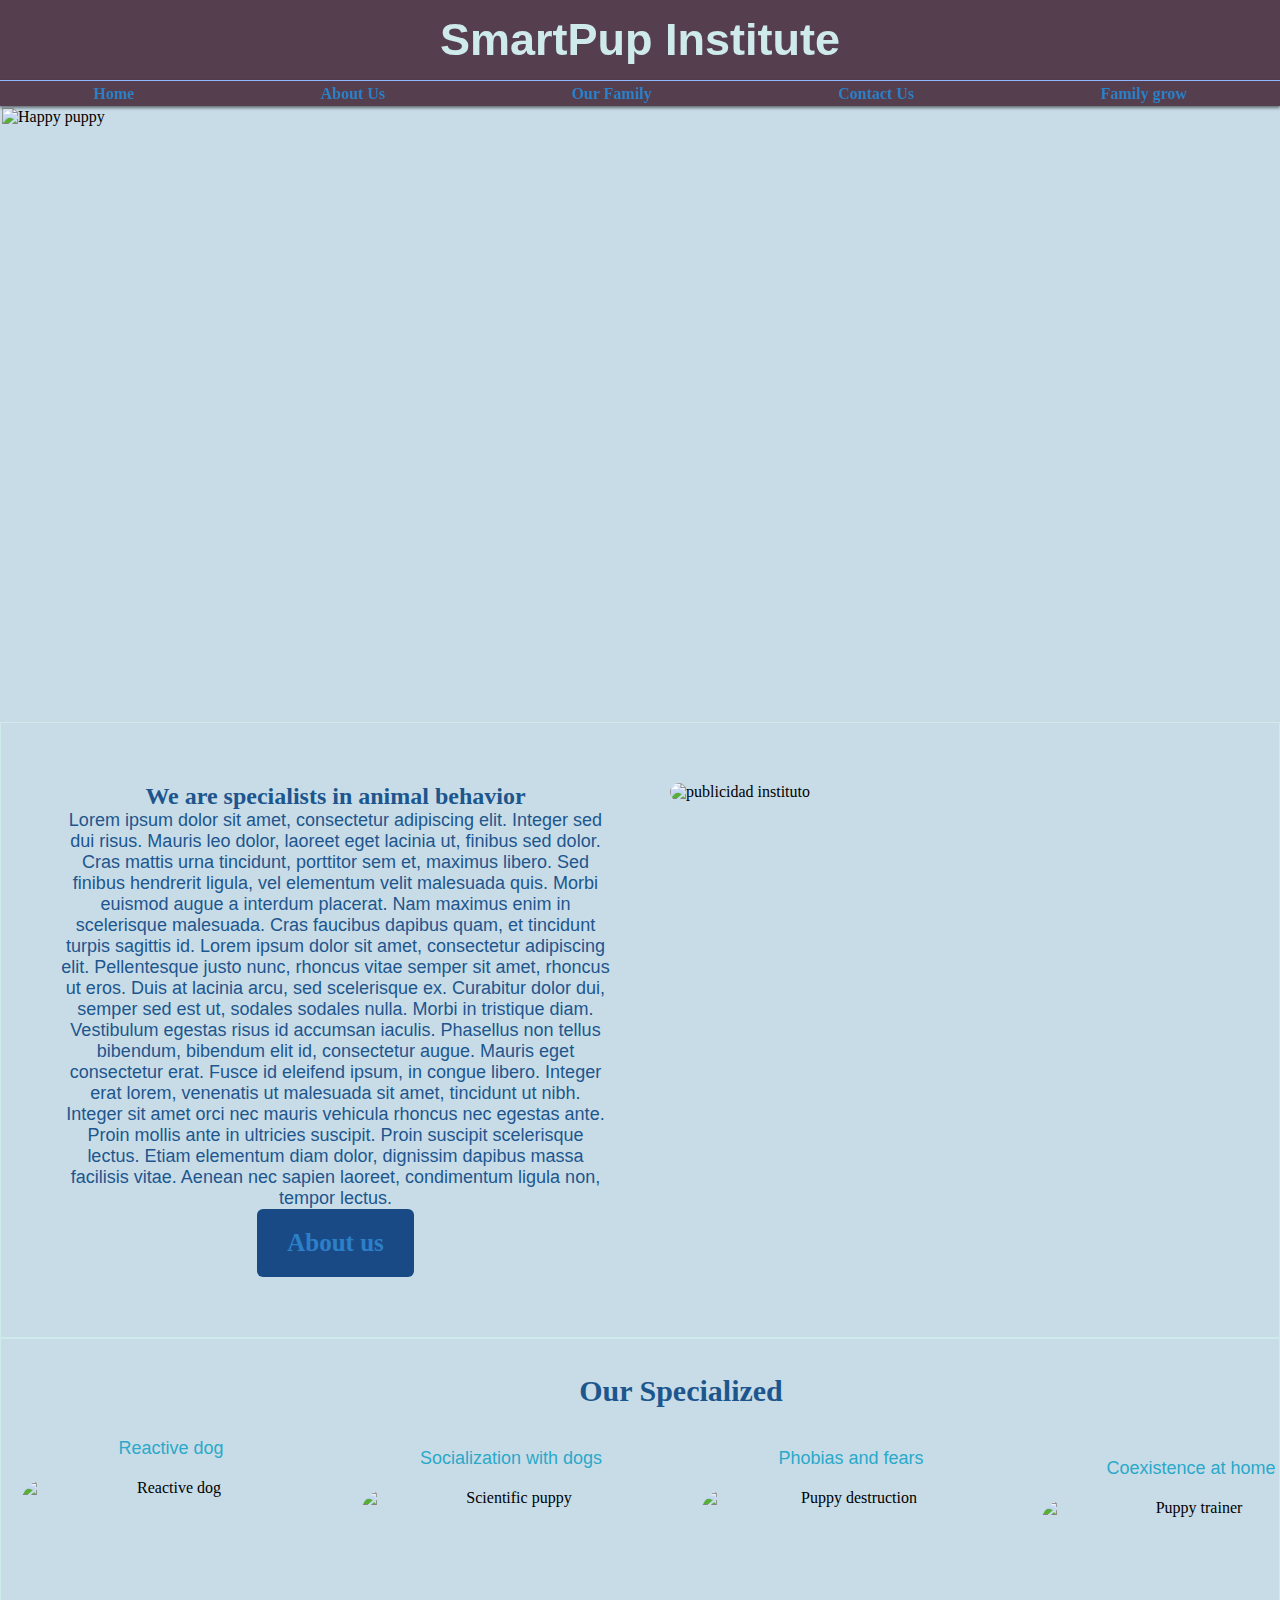
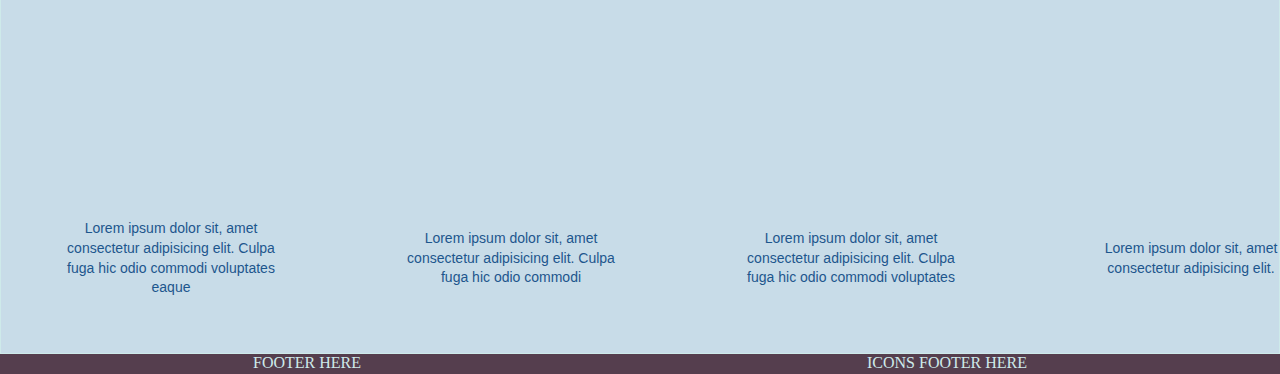
==== pages/aboutUs.html @ eff59ff3 "Primer commit" ====
<!DOCTYPE html>
<html lang="en">

<head>
    <meta charset="UTF-8">
    <meta name="viewport" content="width=device-width, initial-scale=1.0">
    <link rel="stylesheet" type="text/css" href="../style/styles.css">
    <title>SmartPup Institute</title>
</head>

<body>
    <div class="principalGrid">
        <header>
            <div class="title">
                <h1>SmartPup Institute</h1>
            </div>
            <nav class="menu">
                <li>
                    <a href="../index.html">Home</a>
                    <a href="#">About Us</a>
                    <a href="./family.html">Our Family</a>
                    <a href="./contactUs.html">Contact Us</a>
                    <a href="./adoptApuppy.html">Family grow</a>
                </li>
            </nav>
        </header>
        <main class="mainAbout">
            <div class="imgPrinc">
                <img src="https://i.pinimg.com/originals/28/4b/cb/284bcb55db02c1b94718e6f9c12e77cd.jpg"
                    alt="Happy puppy">
            </div>
            <div class="aboutUss">
                <div class="textAbout">
                    <h2>We are specialists in animal behavior</h2>
                    <p>Lorem ipsum dolor sit amet, consectetur adipiscing elit. Integer sed dui risus. Mauris leo dolor,
                        laoreet eget lacinia ut, finibus sed dolor. Cras mattis urna tincidunt, porttitor sem et,
                        maximus libero. Sed finibus hendrerit ligula, vel elementum velit malesuada quis. Morbi euismod
                        augue a interdum placerat. Nam maximus enim in scelerisque malesuada. Cras faucibus dapibus
                        quam, et tincidunt turpis sagittis id. Lorem ipsum dolor sit amet, consectetur adipiscing
                        elit.
                        Pellentesque justo nunc, rhoncus vitae semper sit amet, rhoncus ut eros. Duis at lacinia arcu,
                        sed scelerisque ex. Curabitur dolor dui, semper sed est ut, sodales sodales nulla. Morbi in
                        tristique diam. Vestibulum egestas risus id accumsan iaculis. Phasellus non tellus bibendum,
                        bibendum elit id, consectetur augue. Mauris eget consectetur erat. Fusce id eleifend ipsum, in
                        congue libero. Integer erat lorem, venenatis ut malesuada sit amet, tincidunt ut nibh. Integer
                        sit amet orci nec mauris vehicula rhoncus nec egestas ante. Proin mollis ante in ultricies
                        suscipit. Proin suscipit scelerisque lectus. Etiam elementum diam dolor, dignissim dapibus massa
                        facilisis vitae. Aenean nec sapien laoreet, condimentum ligula non, tempor lectus.
                    </p>
                    <div class="btn">
                        <a href="./aboutUs.html">
                            About us
                        </a>
                    </div>
                </div>
                <div class="aboutImage">
                    <img src="https://assets3.thrillist.com/v1/image/2868747/1584x1056/crop;webp=auto;jpeg_quality=60;progressive.jpg"
                        alt="publicidad instituto">
                </div>
            </div>
            <div class="servis">
                <h2>Our Specialized</h2>
                <div class="logosServ">
                    <div class="logoServ">
                        <h3>Reactive dog</h3>
                        <img src="https://i.pinimg.com/564x/6d/7c/b5/6d7cb5a3cf07e3254a04aa60182e28df.jpg"
                            alt="Reactive dog">
                        <p>Lorem ipsum dolor sit, amet consectetur adipisicing elit. Culpa fuga hic odio commodi
                            voluptates eaque</p>
                    </div>
                    <div class="logoServ">
                        <h3>Socialization with dogs</h3>
                        <img src="https://i.pinimg.com/564x/95/6c/3f/956c3fb8ddf47f5e47145ff8d805b8a2.jpg"
                            alt="Scientific puppy">
                        <p>Lorem ipsum dolor sit, amet consectetur adipisicing elit. Culpa fuga hic odio commodi</p>
                    </div>
                    <div class="logoServ">
                        <h3>Phobias and fears</h3>
                        <img src="https://i.pinimg.com/564x/00/64/c3/0064c3f126fa86dc16e18ccbffdd80a1.jpg"
                            alt="Puppy destruction">
                        <p>Lorem ipsum dolor sit, amet consectetur adipisicing elit. Culpa fuga hic odio commodi
                            voluptates</p>
                    </div>
                    <div class="logoServ">
                        <h3>Coexistence at home</h3>
                        <img src="https://i.pinimg.com/564x/1c/2b/ec/1c2bec5bfceaa1fde278582875fffebb.jpg"
                            alt="Puppy trainer">
                        <p>Lorem ipsum dolor sit, amet consectetur adipisicing elit.</p>
                    </div>
                </div>
            </div>
        </main>
        <footer>
            <div class="footRigth">
                <p>FOOTER HERE</p>
            </div>
            <div class="footLeft">
                <p>ICONS FOOTER HERE</p>
            </div>
        </footer>
    </div>
</body>

</html>
---- style/styles.css ----
* {
    margin: 0;
    padding: 0;
}

@import url('https://fonts.googleapis.com/css2?family=Kanit:ital,wght@1,700&display=swap');

.principalGrid {
    display: grid;
    grid-template-columns: 1fr 1fr 1fr 1fr;
    grid-template-rows: 3/20fr 3/4fr 1/10fr;
}

header {
    position: -webkit-sticky;
    position: sticky;
    top: 0;
    grid-column: 1/5;
}

main {
    background-color: #c8dce8;
    grid-column: 1/5;
    display: grid;
    grid-template-columns: repeat(5, 1fr);
    grid-template-rows: repeat(3, 1fr);
}

footer {
    color: #ceeaea;
    grid-column: 1/5;
}

.title {
    display: flex;
    align-items: center;
    justify-content: space-around;
    height: 80px;
    font-weight: bold;
    background-color: #553e4e;
}

.title h1 {
    background-color: #553e4e;
    color: #ceeaea;
    font-size: 45px;
    font-family: 'Kanit', sans-serif;
    font-weight: 700;
}

li {
    list-style: none;
    display: flex;
    flex-direction: row;
    justify-content: space-around;
    align-items: center;
    background-color: #553e4e;
    height: 25px;
    border-top: #90b7ff solid 0.1px;
    box-shadow: 0 2px 3px rgba(0, 0, 0, 0.5);
}

a {
    color: #2b80c8;
    background-color: #553e4e;
    text-decoration: none;
    font-size: 16px;
    font-weight: bold;
}

.publi {
    grid-column: 1/2;
    grid-row: 1/4;
    overflow: hidden;
    box-shadow: 2px 0px 30px rgba(0, 0, 0, 0.5);
}

.publi img {
    width: 100%;
    height: 100%;
    object-fit: cover;
}

.servi {
    grid-column: 2/6;
    display: grid;
    grid-template-rows: 2/5fr 3/5fr;
    border: #ceeaea solid 0.1px;
}

.servi h2 {
    padding-top: 30px;
    font-size: 30px;
    font-weight: bold;
    color: #1d568d;
    align-self: center;
    justify-self: center;

}

.logos {
    display: flex;
    flex-direction: row;
    justify-content: space-around;
}

.logo {
    padding: 20px;
    margin: auto;
    padding: 0px 20px 40px 20px;
    text-align: center;
    display: flex;
    flex-direction: column;
    align-items: center;
}

.logo h3 {
    font-family: "Roboto", sans-serif;
    font-size: 18px;
    font-weight: normal;
    color: #2ba9c8;
    padding: 20px;
    text-align: center;

}

.logo p {
    text-align: center;
    line-height: 1.4em;
    max-width: 70%;
    margin: auto;
    padding: 20px;
    font-size: 14px;
    font-family: Arial, Helvetica, sans-serif;
    color: #1d568d;
}

.logo img {
    width: 150px;
    height: 180px;
    object-fit: cover;
    border-radius: 25px;
}

.aboutUs {
    grid-column: 2/6;
    overflow: hidden;
    display: grid;
    grid-template-columns: repeat(2, 1fr);
    padding: 30px;
    border: #ceeaea solid 0.1px;
}

.aboutUs img {
    width: 80%;
    height: 80%;
    object-fit: cover;
    padding: 30px;
    border-radius: 50px;
}

.textAbout {
    display: grid;
    text-align: center;
    padding: 30px;
}

.textAbout a {
    color: #2b80c8;
    font-weight: bold;
    font-size: 18px;
    background-color: #c8dce8;
}

.textAbout h2 {
    color: #1d568d;
}

.textAbout p {
    font-size: 18px;
    font-family: Arial, Helvetica, sans-serif;
    color: #1d568d;
}

.adopt {
    grid-column: 2/6;
    display: grid;
    grid-template-rows: 2/5fr 1/5fr 2/5fr;
    padding-bottom: 50px;
    border: #ceeaea solid 0.1px;
}

.textAdopt {
    margin: 20px;
    line-height: 1.4em;
    font-family: 'Roboto', sans-serif;
    text-align: center;
    padding: 20px;
}

.textAdopt {
    margin: 20px;
    padding-bottom: 10px;
}

.textAdopt h2 {
    font-size: 24px;
    padding-bottom: 50px;
    color: #1d568d;
}

.textAdopt p {
    font-size: 18px;
    font-family: Arial, Helvetica, sans-serif;
    color: #1d568d;
}

.linkAdopt {
    color: #2b80c8;
    background-color: #c8dce8;
    padding-bottom: 30px;
    align-items: center;
    display: flex;
    justify-content: center;
    align-items: center;
}

.linkAdopt a {
    background-color: #c8dce8;
    font-weight: bold;
    font-size: 18px;
}

.adoptImg {
    display: flex;
    flex-wrap: wrap;
    justify-content: space-around;
}

.adoptImg img {
    width: 150px;
    height: 180px;
    object-fit: cover;
    border-radius: 25px;
}

footer {
    height: 20px;
    background-color: #553e4e;
    display: flex;
    flex-direction: row;
    justify-content: space-around;
}

.imgPrinc {
    grid-column: 1/6;
    height: 100%;
    width: 100%;
    overflow: hidden;
}

.imgPrinc img {
    height: 100%;
    width: 100%;
    object-fit: cover;
    margin: 2px;
}

.mainAbout {
    background-color: #c8dce8;
    grid-column: 1/5;
    display: grid;
    grid-template-columns: repeat(5, 1fr);
    grid-template-rows: 1/10fr 7/10fr 1/5fr;
}

.aboutUss {
    grid-column: 1/6;
    overflow: hidden;
    display: grid;
    grid-template-columns: repeat(2, 1fr);
    padding: 30px;
    border: #ceeaea solid 0.1px;
}

.aboutUss img {
    width: 80%;
    height: 80%;
    object-fit: cover;
    padding: 30px;
    border-radius: 50px;
}

.servis {
    grid-column: 1/6;
    display: grid;
    grid-template-rows: 1/10fr 9/10fr;
    border: #ceeaea solid 0.1px;
}

.servis h2 {
    padding-top: 30px;
    font-size: 30px;
    font-weight: bold;
    color: #1d568d;
    align-self: center;
    justify-self: center;
}

.logosServ {
    display: flex;
    flex-direction: row;
    justify-content: space-around;
}

.logoServ {
    padding: 20px;
    margin: auto;
    padding: 0px 20px 40px 20px;
    text-align: center;
    display: flex;
    flex-direction: column;
    align-items: center;
}

.logoServ h3 {
    font-family: "Roboto", sans-serif;
    font-size: 18px;
    font-weight: normal;
    color: #2ba9c8;
    padding: 20px;
    text-align: center;

}

.logoServ p {
    text-align: center;
    line-height: 1.4em;
    max-width: 70%;
    margin: auto;
    padding: 10px;
    font-size: 14px;
    font-family: Arial, Helvetica, sans-serif;
    color: #1d568d;
}

.logoServ img {
    width: 300px;
    height: 330px;
    object-fit: cover;
    border-radius: 25px;
}

.textAbout a:hover {
    color: #5543c0;
    font-size: 22px;
}

.btn a:hover {
    color: #2b80c8;
    font-size: 22px;
    background-color: #dceefd;
}

.carousel-item {
    height: 100%;
}

.carousel-item img {
    object-fit: cover;
    width: 100%;
    height: 100%;
}

.btn a {
    display: inline-block;
    padding: 20px 30px;
    background-color: #1a4a86;
    border-radius: 6px;
    font-size: 25px;
}

.family {
    grid-column: 2/5;
    grid-row: auto;
    display: grid;
    grid-template-rows: 4/5fr 1/5fr;
    justify-content: center;
    align-items: start;
    gap: 30px;
}

.textFamily {
    text-align: left;
    margin-left: 70px;
    padding-top: 20%;
    display: grid;
}

.textFamily h2 {
    padding-top: 30px;
    padding-bottom: 30%;
    font-size: 30px;
    font-weight: bold;
    color: #1d568d;
    align-self: center;
}

.textFamily p {
    font-size: 18px;
    font-family: Arial, Helvetica, sans-serif;
    color: #1d568d;
}

.ourFamily {
    grid-column: 1/6;
    display: grid;
    grid-template-rows: auto;
    border: #ceeaea solid 0.1px;
}

.ourFamily h2 {
    padding-top: 30px;
    font-size: 30px;
    font-weight: bold;
    color: #1d568d;
    align-self: center;
    justify-self: center;
}

.imgsFamily {
    display: grid;
    grid-template-columns: repeat(3, 1fr);
    grid-template-rows: repeat(3, auto);
    gap: 20px;
    padding: 20px;
}

.imgfamily {
    text-align: center;
    display: flex;
    flex-direction: column;
    align-items: center;
}

.imgfamily h3 {
    font-family: "Roboto", sans-serif;
    font-size: 18px;
    font-weight: normal;
    color: #2ba9c8;
    padding: 10px;

}

.imgfamily p {
    text-align: center;
    line-height: 1.4em;
    max-width: 70%;
    margin: auto;
    padding: 10px;
    font-size: 14px;
    font-family: Arial, Helvetica, sans-serif;
    color: #1d568d;
}

.imgfamily img {
    width: 300px;
    height: 330px;
    object-fit: cover;
    border-radius: 25px;
}

.mainFamily {
    background-color: #c8dce8;
    grid-column: 1/5;
    display: grid;
    grid-template-columns: repeat(5, 1fr);
    grid-template-rows: 1/10fr 7/10fr 1/5fr;
}

form {
    max-width: 400px;
    margin: auto;
    color: #1a4a86;
    font-size: 14px;
    font-family: Arial, Helvetica, sans-serif;
}

label {
    display: block;
    margin-bottom: 8px;
}

input,
textarea {
    width: 100%;
    padding: 10px;
    margin-bottom: 16px;
    box-sizing: border-box;
    border: 1px solid #ccc;
    border-radius: 4px;
}

textarea {
    resize: vertical;
}

input[type="submit"] {
    background-color: #1a4a86;
    color: white;
    cursor: pointer;
    padding: 10px;
    border: none;
    border-radius: 4px;
}

input[type="submit"]:hover {
    color: #2b80c8;
    font-size: 18px;
    background-color: #dceefd;
}

@media screen and (max-width: 768px) {
    .principalGrid {
        grid-template-columns: 1fr;
        grid-template-rows: auto;
    }

    header {
        grid-column: 1;
    }

    .menu-icon {
        display: block;
    }

    nav.menu {
        display: none;
    }

    main {
        grid-column: 1;
        display: block;
    }

    .publi,
    .servi,
    .aboutUs,
    .adopt {
        grid-column: 1;
    }

    .logos {
        flex-direction: column;
    }

    .aboutUs {
        display: block;
    }

    .textAdopt p {
        text-align: left;
        padding: 0;
        margin: 0;

    }

    .aboutUs img,
    .textAbout,
    .adoptImg,
    .textAdopt,
    .linkAdopt {
        width: 100%;
    }

    footer {
        grid-column: 1;
    }

    .imgPrinc img {
        height: auto;
        max-width: 99%;
    }

    .mainAbout {
        grid-template-columns: 1fr;
    }

    .aboutUss {
        grid-template-columns: 1fr;
    }

    .aboutUss img {
        width: 100%;
        height: auto;
        padding: 15px;
    }

    .logosServ {
        flex-direction: column;
    }

    .logoServ img {
        width: 100%;
        height: auto;
    }

}
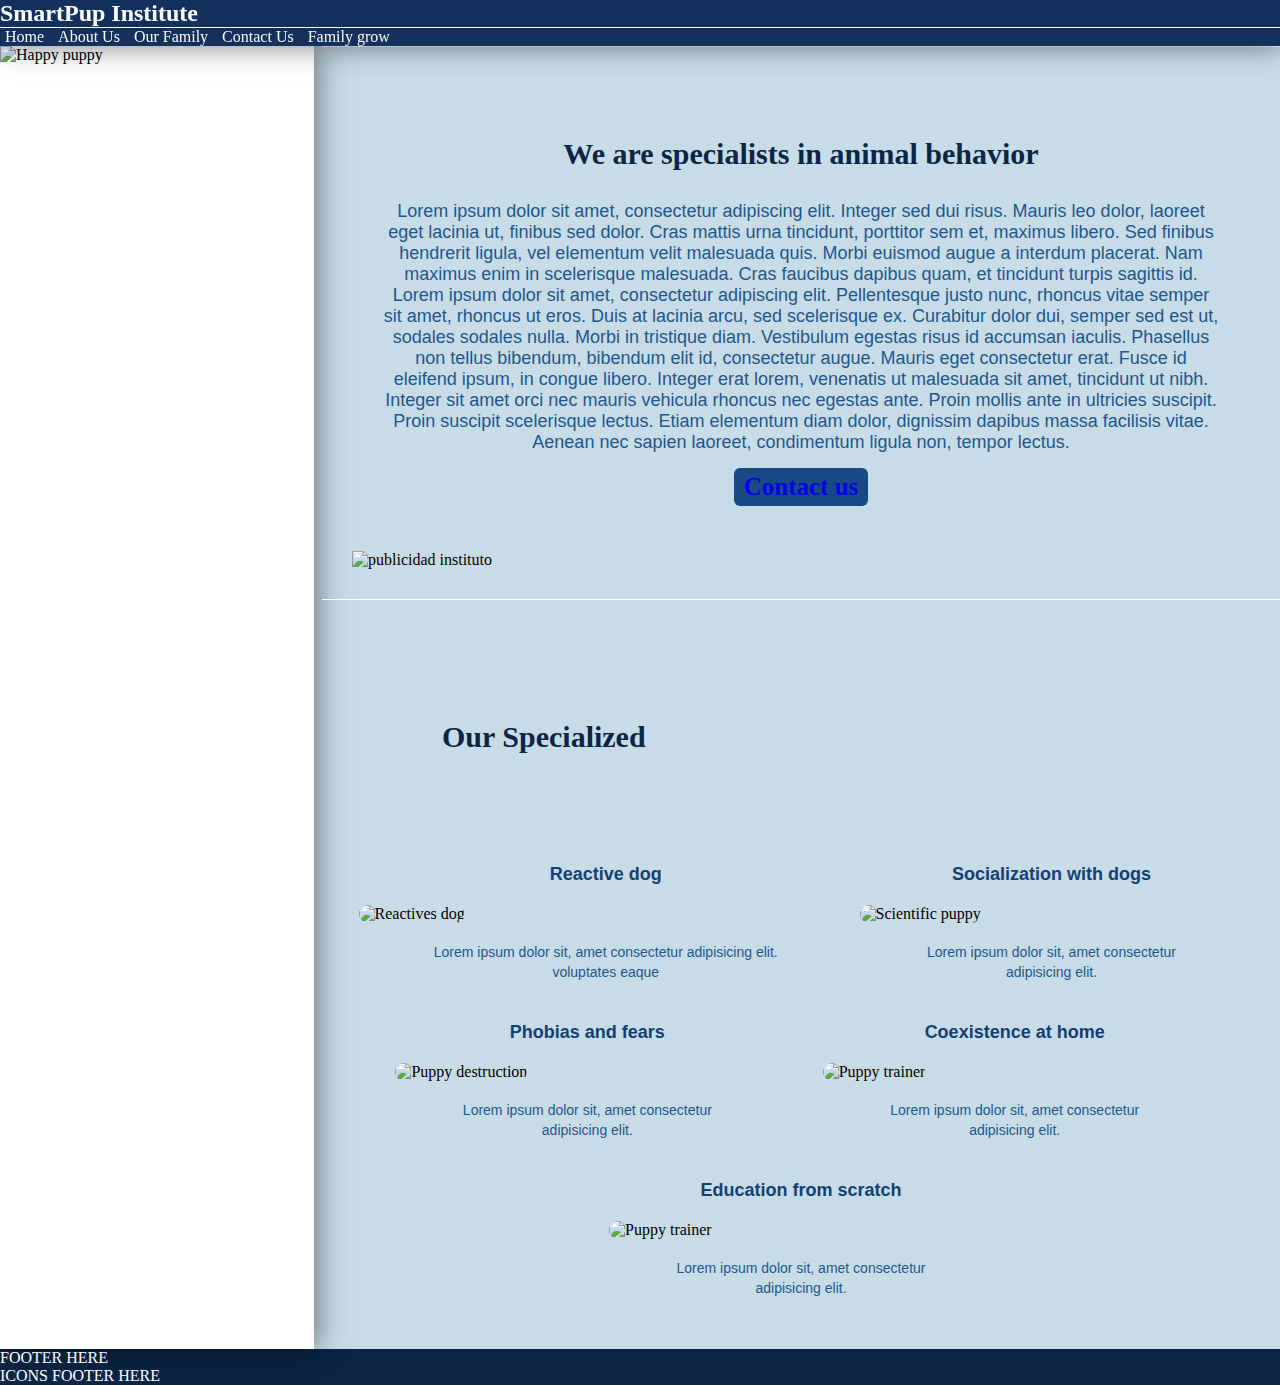
==== commit 93bc711d: "Actualizacion del smart-pup" ====
--- a/pages/aboutUs.html
+++ b/pages/aboutUs.html
@@ -4,32 +4,35 @@
 <head>
     <meta charset="UTF-8">
     <meta name="viewport" content="width=device-width, initial-scale=1.0">
+    <link href="https://cdn.jsdelivr.net/npm/bootstrap@5.3.2/dist/css/bootstrap.min.css" rel="stylesheet"
+        integrity="sha384-T3c6CoIi6uLrA9TneNEoa7RxnatzjcDSCmG1MXxSR1GAsXEV/Dwwykc2MPK8M2HN" crossorigin="anonymous">
     <link rel="stylesheet" type="text/css" href="../style/styles.css">
     <title>SmartPup Institute</title>
 </head>
 
 <body>
-    <div class="principalGrid">
-        <header>
-            <div class="title">
-                <h1>SmartPup Institute</h1>
+    <header>
+        <div class="container-fluid grid text-center menu">
+            <div class="col-xxl-12">
+                <h2>SmartPup Institute</h2>
             </div>
-            <nav class="menu">
-                <li>
-                    <a href="../index.html">Home</a>
-                    <a href="#">About Us</a>
-                    <a href="./family.html">Our Family</a>
-                    <a href="./contactUs.html">Contact Us</a>
-                    <a href="./adoptApuppy.html">Family grow</a>
+            <nav class="col container-fluid text-center">
+                <li class="row">
+                    <a class="col" href="../index.html">Home</a>
+                    <a class="col" href="#">About Us</a>
+                    <a class="col" href="./family.html">Our Family</a>
+                    <a class="col" href="./contactUs.html">Contact Us</a>
+                    <a class="col" href="./adoptApuppy.html">Family grow</a>
                 </li>
             </nav>
-        </header>
-        <main class="mainAbout">
-            <div class="imgPrinc">
-                <img src="https://i.pinimg.com/originals/28/4b/cb/284bcb55db02c1b94718e6f9c12e77cd.jpg"
-                    alt="Happy puppy">
-            </div>
-            <div class="aboutUss">
+        </div>
+    </header>
+    <main class="container-fluid d-flex flex-column text-center">
+        <div class="publi">
+            <img src="https://i.pinimg.com/originals/28/4b/cb/284bcb55db02c1b94718e6f9c12e77cd.jpg" alt="Happy puppy">
+        </div>
+        <div class="textos ">
+            <div class="texto">
                 <div class="textAbout">
                     <h2>We are specialists in animal behavior</h2>
                     <p>Lorem ipsum dolor sit amet, consectetur adipiscing elit. Integer sed dui risus. Mauris leo dolor,
@@ -48,57 +51,67 @@
                         facilisis vitae. Aenean nec sapien laoreet, condimentum ligula non, tempor lectus.
                     </p>
                     <div class="btn">
-                        <a href="./aboutUs.html">
-                            About us
+                        <a href="./contactUs.html">
+                            Contact us
                         </a>
                     </div>
                 </div>
-                <div class="aboutImage">
-                    <img src="https://assets3.thrillist.com/v1/image/2868747/1584x1056/crop;webp=auto;jpeg_quality=60;progressive.jpg"
+                <div class="container-fluid">
+                    <img class="img-fluid rounded-5"
+                        src="https://assets3.thrillist.com/v1/image/2868747/1584x1056/crop;webp=auto;jpeg_quality=60;progressive.jpg"
                         alt="publicidad instituto">
                 </div>
             </div>
-            <div class="servis">
-                <h2>Our Specialized</h2>
-                <div class="logosServ">
-                    <div class="logoServ">
-                        <h3>Reactive dog</h3>
+            <div class="texto">
+                <div class="text">
+                    <h2 class="text-center">Our Specialized</h2>
+                </div>
+                <div class="adoptImgs">
+                    <div class="adoptImg">
+                        <h3 class="fw-bold">Reactive dog</h3>
                         <img src="https://i.pinimg.com/564x/6d/7c/b5/6d7cb5a3cf07e3254a04aa60182e28df.jpg"
-                            alt="Reactive dog">
-                        <p>Lorem ipsum dolor sit, amet consectetur adipisicing elit. Culpa fuga hic odio commodi
+                            alt="Reactives dog">
+                        <p>Lorem ipsum dolor sit, amet consectetur adipisicing elit.
                             voluptates eaque</p>
                     </div>
-                    <div class="logoServ">
-                        <h3>Socialization with dogs</h3>
+                    <div class="adoptImg">
+                        <h3 class="fw-bold">Socialization with dogs</h3>
                         <img src="https://i.pinimg.com/564x/95/6c/3f/956c3fb8ddf47f5e47145ff8d805b8a2.jpg"
                             alt="Scientific puppy">
-                        <p>Lorem ipsum dolor sit, amet consectetur adipisicing elit. Culpa fuga hic odio commodi</p>
+                        <p>Lorem ipsum dolor sit, amet consectetur adipisicing elit.</p>
                     </div>
-                    <div class="logoServ">
-                        <h3>Phobias and fears</h3>
+                    <div class="adoptImg">
+                        <h3 class="fw-bold">Phobias and fears</h3>
                         <img src="https://i.pinimg.com/564x/00/64/c3/0064c3f126fa86dc16e18ccbffdd80a1.jpg"
                             alt="Puppy destruction">
-                        <p>Lorem ipsum dolor sit, amet consectetur adipisicing elit. Culpa fuga hic odio commodi
-                            voluptates</p>
+                        <p>Lorem ipsum dolor sit, amet consectetur adipisicing elit.</p>
                     </div>
-                    <div class="logoServ">
-                        <h3>Coexistence at home</h3>
+                    <div class="adoptImg">
+                        <h3 class="fw-bold">Coexistence at home</h3>
                         <img src="https://i.pinimg.com/564x/1c/2b/ec/1c2bec5bfceaa1fde278582875fffebb.jpg"
+                            alt="Puppy trainer">
+                        <p>Lorem ipsum dolor sit, amet consectetur adipisicing elit.</p>
+                    </div>
+                    <div class="adoptImg">
+                        <h3 class="fw-bold">Education from scratch</h3>
+                        <img src="https://i.pinimg.com/564x/8a/89/4b/8a894b4cf8079d7f027ddb9b1b42028b.jpg"
                             alt="Puppy trainer">
                         <p>Lorem ipsum dolor sit, amet consectetur adipisicing elit.</p>
                     </div>
                 </div>
             </div>
-        </main>
-        <footer>
-            <div class="footRigth">
-                <p>FOOTER HERE</p>
-            </div>
-            <div class="footLeft">
-                <p>ICONS FOOTER HERE</p>
-            </div>
-        </footer>
-    </div>
+        </div>
+
+    </main>
+    <footer class="container-fluid text-center">
+        <div class="row">
+            <p class="col">FOOTER HERE</p>
+            <p class="col">ICONS FOOTER HERE</p>
+        </div>
+    </footer>
+    <script src="https://cdn.jsdelivr.net/npm/bootstrap@5.3.2/dist/js/bootstrap.bundle.min.js"
+        integrity="sha384-C6RzsynM9kWDrMNeT87bh95OGNyZPhcTNXj1NW7RuBCsyN/o0jlpcV8Qyq46cDfL"
+        crossorigin="anonymous"></script>
 </body>
 
 </html>--- a/style/styles.css
+++ b/style/styles.css
@@ -5,73 +5,31 @@
 
 @import url('https://fonts.googleapis.com/css2?family=Kanit:ital,wght@1,700&display=swap');
 
-.principalGrid {
-    display: grid;
-    grid-template-columns: 1fr 1fr 1fr 1fr;
-    grid-template-rows: 3/20fr 3/4fr 1/10fr;
-}
-
 header {
+    background-color: #13315c;
     position: -webkit-sticky;
     position: sticky;
     top: 0;
-    grid-column: 1/5;
+    box-shadow: 2px 0px 30px rgba(0, 0, 0, 0.5);
+    color: white;
+}
+
+.menu nav {
+    border-top: white 0.5px solid;
 }
 
 main {
     background-color: #c8dce8;
-    grid-column: 1/5;
     display: grid;
-    grid-template-columns: repeat(5, 1fr);
-    grid-template-rows: repeat(3, 1fr);
-}
-
-footer {
-    color: #ceeaea;
-    grid-column: 1/5;
-}
-
-.title {
-    display: flex;
-    align-items: center;
-    justify-content: space-around;
-    height: 80px;
-    font-weight: bold;
-    background-color: #553e4e;
-}
-
-.title h1 {
-    background-color: #553e4e;
-    color: #ceeaea;
-    font-size: 45px;
-    font-family: 'Kanit', sans-serif;
-    font-weight: 700;
-}
-
-li {
-    list-style: none;
-    display: flex;
-    flex-direction: row;
-    justify-content: space-around;
-    align-items: center;
-    background-color: #553e4e;
-    height: 25px;
-    border-top: #90b7ff solid 0.1px;
-    box-shadow: 0 2px 3px rgba(0, 0, 0, 0.5);
-}
-
-a {
-    color: #2b80c8;
-    background-color: #553e4e;
-    text-decoration: none;
-    font-size: 16px;
-    font-weight: bold;
+    grid-template-columns: repeat(4, 1fr);
+    grid-template-rows: 1fr 1fr;
+    gap: 8px;
 }
 
 .publi {
     grid-column: 1/2;
-    grid-row: 1/4;
-    overflow: hidden;
+    grid-row: 1/3;
+    background-color: white;
     box-shadow: 2px 0px 30px rgba(0, 0, 0, 0.5);
 }
 
@@ -81,21 +39,23 @@
     object-fit: cover;
 }
 
-.servi {
-    grid-column: 2/6;
-    display: grid;
-    grid-template-rows: 2/5fr 3/5fr;
-    border: #ceeaea solid 0.1px;
-}
-
-.servi h2 {
-    padding-top: 30px;
+.textos {
+    grid-column: 2/5;
+    grid-row: 1/3;
+    display: flex;
+    flex-direction: column;
+}
+
+.texto {
+    padding: 30px;
+    border-top:white 0.5px solid;
+}
+
+.texto h2 {
+    padding: 30px;
     font-size: 30px;
     font-weight: bold;
-    color: #1d568d;
-    align-self: center;
-    justify-self: center;
-
+    color: #0b2545;
 }
 
 .logos {
@@ -112,27 +72,6 @@
     display: flex;
     flex-direction: column;
     align-items: center;
-}
-
-.logo h3 {
-    font-family: "Roboto", sans-serif;
-    font-size: 18px;
-    font-weight: normal;
-    color: #2ba9c8;
-    padding: 20px;
-    text-align: center;
-
-}
-
-.logo p {
-    text-align: center;
-    line-height: 1.4em;
-    max-width: 70%;
-    margin: auto;
-    padding: 20px;
-    font-size: 14px;
-    font-family: Arial, Helvetica, sans-serif;
-    color: #1d568d;
 }
 
 .logo img {
@@ -142,21 +81,30 @@
     border-radius: 25px;
 }
 
-.aboutUs {
-    grid-column: 2/6;
-    overflow: hidden;
-    display: grid;
-    grid-template-columns: repeat(2, 1fr);
-    padding: 30px;
-    border: #ceeaea solid 0.1px;
-}
-
-.aboutUs img {
-    width: 80%;
-    height: 80%;
-    object-fit: cover;
-    padding: 30px;
-    border-radius: 50px;
+.logo h3 {
+    font-family: "Roboto", sans-serif;
+    font-size: 18px;
+    color: #134074;
+    padding: 20px;
+    text-align: center;
+
+}
+
+.logo p {
+    text-align: center;
+    line-height: 1.4em;
+    max-width: 70%;
+    margin: auto;
+    padding: 20px;
+    font-size: 14px;
+    font-family: Arial, Helvetica, sans-serif;
+    color: #1d568d;
+}
+
+li a {
+    text-decoration: none;
+    color: #f9f9f9;
+    padding: 5px;
 }
 
 .textAbout {
@@ -165,317 +113,85 @@
     padding: 30px;
 }
 
-.textAbout a {
+.textAbout p {
+    font-size: 18px;
+    font-family: Arial, Helvetica, sans-serif;
+    color: #1d568d;
+}
+
+.btn a:hover {
     color: #2b80c8;
-    font-weight: bold;
-    font-size: 18px;
-    background-color: #c8dce8;
-}
-
-.textAbout h2 {
-    color: #1d568d;
-}
-
-.textAbout p {
-    font-size: 18px;
-    font-family: Arial, Helvetica, sans-serif;
-    color: #1d568d;
-}
-
-.adopt {
-    grid-column: 2/6;
-    display: grid;
-    grid-template-rows: 2/5fr 1/5fr 2/5fr;
-    padding-bottom: 50px;
-    border: #ceeaea solid 0.1px;
-}
-
-.textAdopt {
-    margin: 20px;
-    line-height: 1.4em;
-    font-family: 'Roboto', sans-serif;
-    text-align: center;
-    padding: 20px;
-}
-
-.textAdopt {
-    margin: 20px;
-    padding-bottom: 10px;
-}
-
-.textAdopt h2 {
-    font-size: 24px;
-    padding-bottom: 50px;
-    color: #1d568d;
-}
-
-.textAdopt p {
-    font-size: 18px;
-    font-family: Arial, Helvetica, sans-serif;
-    color: #1d568d;
-}
-
-.linkAdopt {
+    background-color: #dceefd;
+}
+
+.btn {
+    font-size: 18px;
     color: #2b80c8;
-    background-color: #c8dce8;
-    padding-bottom: 30px;
     align-items: center;
     display: flex;
     justify-content: center;
     align-items: center;
-}
-
-.linkAdopt a {
-    background-color: #c8dce8;
+    padding: 15px;
     font-weight: bold;
-    font-size: 18px;
-}
-
-.adoptImg {
+}
+
+.btn a {
+    display: inline-block;
+    padding: 5px 10px;
+    background-color: #1a4a86;
+    border-radius: 6px;
+    font-size: 25px;
+    text-decoration: none;
+}
+
+.adoptImgs {
     display: flex;
     flex-wrap: wrap;
-    justify-content: space-around;
-}
-
-.adoptImg img {
+    justify-content: space-evenly;
+}
+
+.adoptImgs img {
     width: 150px;
     height: 180px;
     object-fit: cover;
     border-radius: 25px;
 }
 
+.text {
+    margin: 30px;
+    padding: 30px;
+    
+}
+
+.text p {
+    font-size: 18px;
+    font-family: Arial, Helvetica, sans-serif;
+    color: #1d568d;
+}
+
 footer {
-    height: 20px;
-    background-color: #553e4e;
-    display: flex;
-    flex-direction: row;
-    justify-content: space-around;
-}
-
-.imgPrinc {
-    grid-column: 1/6;
-    height: 100%;
-    width: 100%;
-    overflow: hidden;
-}
-
-.imgPrinc img {
-    height: 100%;
-    width: 100%;
-    object-fit: cover;
-    margin: 2px;
-}
-
-.mainAbout {
-    background-color: #c8dce8;
-    grid-column: 1/5;
-    display: grid;
-    grid-template-columns: repeat(5, 1fr);
-    grid-template-rows: 1/10fr 7/10fr 1/5fr;
-}
-
-.aboutUss {
-    grid-column: 1/6;
-    overflow: hidden;
-    display: grid;
-    grid-template-columns: repeat(2, 1fr);
-    padding: 30px;
-    border: #ceeaea solid 0.1px;
-}
-
-.aboutUss img {
-    width: 80%;
-    height: 80%;
-    object-fit: cover;
-    padding: 30px;
-    border-radius: 50px;
-}
-
-.servis {
-    grid-column: 1/6;
-    display: grid;
-    grid-template-rows: 1/10fr 9/10fr;
-    border: #ceeaea solid 0.1px;
-}
-
-.servis h2 {
-    padding-top: 30px;
-    font-size: 30px;
-    font-weight: bold;
-    color: #1d568d;
-    align-self: center;
-    justify-self: center;
-}
-
-.logosServ {
-    display: flex;
-    flex-direction: row;
-    justify-content: space-around;
-}
-
-.logoServ {
-    padding: 20px;
-    margin: auto;
-    padding: 0px 20px 40px 20px;
-    text-align: center;
-    display: flex;
-    flex-direction: column;
-    align-items: center;
-}
-
-.logoServ h3 {
+    background-color: #0b2545;
+    color: white;
+}
+
+.adoptImg h3 {
     font-family: "Roboto", sans-serif;
     font-size: 18px;
-    font-weight: normal;
-    color: #2ba9c8;
-    padding: 20px;
-    text-align: center;
-
-}
-
-.logoServ p {
+    color: #134074;
+    padding: 20px;
+    text-align: center;
+
+}
+
+.adoptImg p {
     text-align: center;
     line-height: 1.4em;
     max-width: 70%;
     margin: auto;
-    padding: 10px;
+    padding: 20px;
     font-size: 14px;
     font-family: Arial, Helvetica, sans-serif;
     color: #1d568d;
-}
-
-.logoServ img {
-    width: 300px;
-    height: 330px;
-    object-fit: cover;
-    border-radius: 25px;
-}
-
-.textAbout a:hover {
-    color: #5543c0;
-    font-size: 22px;
-}
-
-.btn a:hover {
-    color: #2b80c8;
-    font-size: 22px;
-    background-color: #dceefd;
-}
-
-.carousel-item {
-    height: 100%;
-}
-
-.carousel-item img {
-    object-fit: cover;
-    width: 100%;
-    height: 100%;
-}
-
-.btn a {
-    display: inline-block;
-    padding: 20px 30px;
-    background-color: #1a4a86;
-    border-radius: 6px;
-    font-size: 25px;
-}
-
-.family {
-    grid-column: 2/5;
-    grid-row: auto;
-    display: grid;
-    grid-template-rows: 4/5fr 1/5fr;
-    justify-content: center;
-    align-items: start;
-    gap: 30px;
-}
-
-.textFamily {
-    text-align: left;
-    margin-left: 70px;
-    padding-top: 20%;
-    display: grid;
-}
-
-.textFamily h2 {
-    padding-top: 30px;
-    padding-bottom: 30%;
-    font-size: 30px;
-    font-weight: bold;
-    color: #1d568d;
-    align-self: center;
-}
-
-.textFamily p {
-    font-size: 18px;
-    font-family: Arial, Helvetica, sans-serif;
-    color: #1d568d;
-}
-
-.ourFamily {
-    grid-column: 1/6;
-    display: grid;
-    grid-template-rows: auto;
-    border: #ceeaea solid 0.1px;
-}
-
-.ourFamily h2 {
-    padding-top: 30px;
-    font-size: 30px;
-    font-weight: bold;
-    color: #1d568d;
-    align-self: center;
-    justify-self: center;
-}
-
-.imgsFamily {
-    display: grid;
-    grid-template-columns: repeat(3, 1fr);
-    grid-template-rows: repeat(3, auto);
-    gap: 20px;
-    padding: 20px;
-}
-
-.imgfamily {
-    text-align: center;
-    display: flex;
-    flex-direction: column;
-    align-items: center;
-}
-
-.imgfamily h3 {
-    font-family: "Roboto", sans-serif;
-    font-size: 18px;
-    font-weight: normal;
-    color: #2ba9c8;
-    padding: 10px;
-
-}
-
-.imgfamily p {
-    text-align: center;
-    line-height: 1.4em;
-    max-width: 70%;
-    margin: auto;
-    padding: 10px;
-    font-size: 14px;
-    font-family: Arial, Helvetica, sans-serif;
-    color: #1d568d;
-}
-
-.imgfamily img {
-    width: 300px;
-    height: 330px;
-    object-fit: cover;
-    border-radius: 25px;
-}
-
-.mainFamily {
-    background-color: #c8dce8;
-    grid-column: 1/5;
-    display: grid;
-    grid-template-columns: repeat(5, 1fr);
-    grid-template-rows: 1/10fr 7/10fr 1/5fr;
 }
 
 form {
@@ -516,93 +232,77 @@
 
 input[type="submit"]:hover {
     color: #2b80c8;
-    font-size: 18px;
     background-color: #dceefd;
 }
 
-@media screen and (max-width: 768px) {
-    .principalGrid {
-        grid-template-columns: 1fr;
-        grid-template-rows: auto;
-    }
-
-    header {
-        grid-column: 1;
-    }
-
-    .menu-icon {
-        display: block;
-    }
-
-    nav.menu {
-        display: none;
+.carousel-item {
+    height: 100%;
+}
+
+.carousel-item img {
+    object-fit: cover;
+    width: 100%;
+    height: 100%;
+}
+
+@media (max-width: 768px) {
+
+    header h1 {
+        font-size: medium;
+    }
+
+    header nav {
+        font-size: 9px;
+
     }
 
     main {
-        grid-column: 1;
-        display: block;
-    }
-
-    .publi,
-    .servi,
-    .aboutUs,
-    .adopt {
-        grid-column: 1;
+        display: flex;
+        flex-direction: column;
+        align-items: center;
+    }
+
+    .publi {
+        max-width:768px;
+    }
+
+    .texto {
+        padding: 5px;
+        margin: 1px;
+    }
+
+    .texto h2 {
+        font-size:medium;
+    }
+
+    .texto h3 {
+        font-size: smaller;
+    }
+
+    .texto p {
+        font-size: x-small;
     }
 
     .logos {
+        display: flex;
         flex-direction: column;
-    }
-
-    .aboutUs {
-        display: block;
-    }
-
-    .textAdopt p {
-        text-align: left;
-        padding: 0;
-        margin: 0;
-
-    }
-
-    .aboutUs img,
-    .textAbout,
-    .adoptImg,
-    .textAdopt,
-    .linkAdopt {
-        width: 100%;
-    }
-
-    footer {
-        grid-column: 1;
-    }
-
-    .imgPrinc img {
-        height: auto;
-        max-width: 99%;
-    }
-
-    .mainAbout {
-        grid-template-columns: 1fr;
-    }
-
-    .aboutUss {
-        grid-template-columns: 1fr;
-    }
-
-    .aboutUss img {
-        width: 100%;
-        height: auto;
-        padding: 15px;
-    }
-
-    .logosServ {
+        justify-content: space-between;
+    }
+
+    .adoptImgs {
+        display: flex;
         flex-direction: column;
-    }
-
-    .logoServ img {
-        width: 100%;
-        height: auto;
-    }
-
+        justify-content: space-between;
+        align-items: center;
+    }
+
+    .adoptImg {
+        padding: 20px;
+    }
+
+    .btn {
+        font-size: small;
+        padding: 7px;
+    }
+    
 }